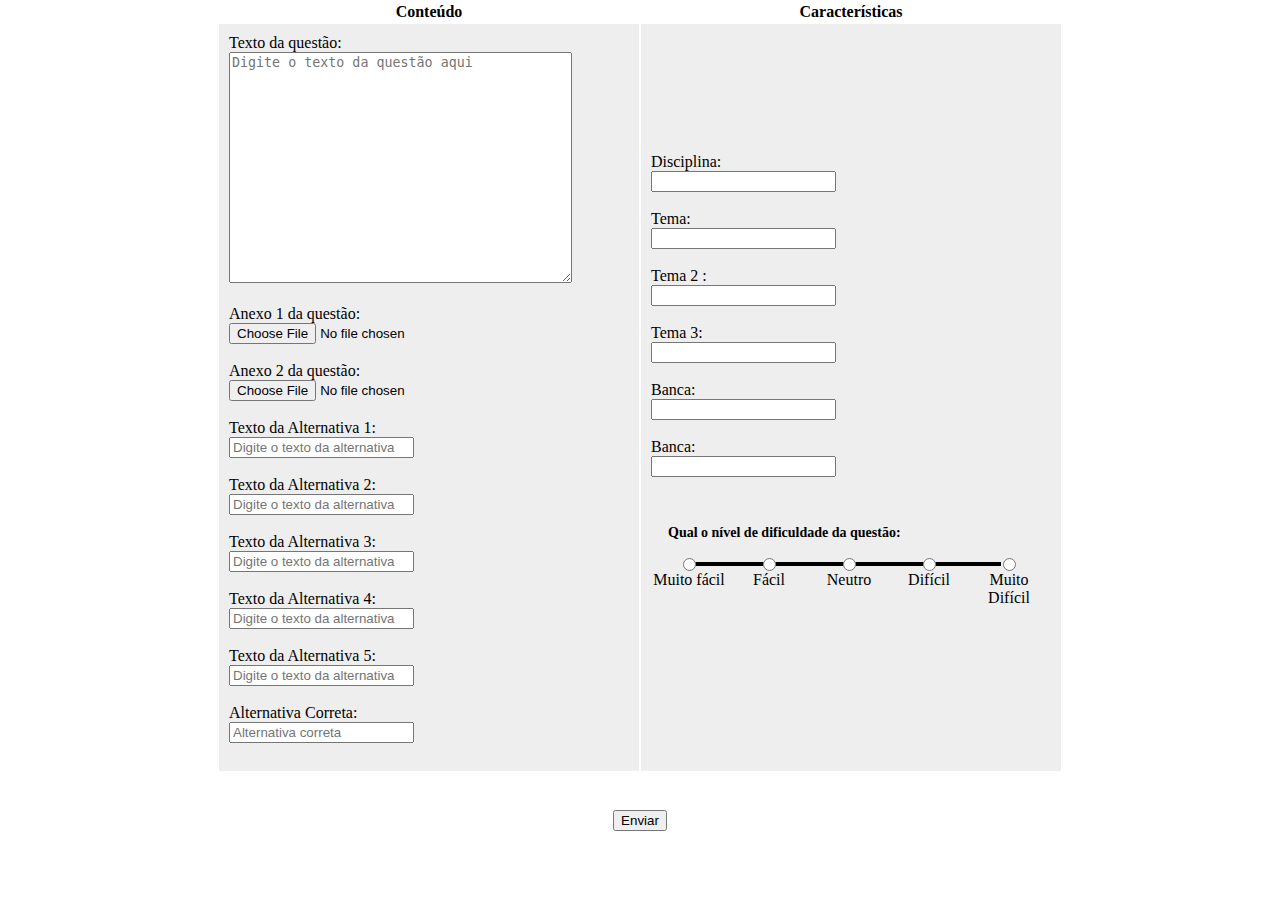
==== cadastro_questoes.html @ b889891e "Question registration page" ====
<!DOCTYPE html>
<html lang="pt-br">
<head>
    <link rel="stylesheet" href="stylos/form.css" rel = "stylesheet">
    <meta charset="UTF-8">
    <meta name="viewport" content="width=device-width, initial-scale=1.0">
    <title>Document</title>
</head>
<body>
    <div id = "principal">
      </table>
        <form method = "post" action = "sucess.html">

          <table>
            <thead>
              <tr>
                <th>Conteúdo</th>
                <th>Características</th>
              </tr>
            </thead>
            <tbody>
              <tr>
                <td id = "td1">
                  <div class = "quesiton">
            
                    <!--Corpo da questão-->
                    <label for = "texto">Texto da questão:</label><br>
                    <textarea name = "texto_question" id = "texto_question" placeholder="Digite o texto da questão aqui" rows="15" cols="40" required="required"></textarea><br><br>
      
                    <!--Anexo da questão 1 -->
                    <label for = "imagem1">Anexo 1 da questão:</label><br>
                    <input type = "file" name = "imagem1" id = "imagem1"><br><br>
      
                    <!--Anexo da questão 2 -->
                    <label for = "imagem2">Anexo 2 da questão:</label><br>
                    <input type = "file" name = "imagem2" id = "imagem2"><br><br>
                    
      
                    <!-- Alternativas -->
                    <label for = "alternativa_1">Texto da Alternativa 1:</label><br>
                    <input type = "text" name = "alternativa1" id = "alternativa1" placeholder = "Digite o texto da alternativa" required = "required"><br><br>
      
                    <label for = "alternativa_2">Texto da Alternativa 2:</label><br>
                    <input type = "text" name = "alternativa2" id = "alternativa2" placeholder = "Digite o texto da alternativa" required = "required"><br><br>
                    
                    <label for = "alternativa_3">Texto da Alternativa 3:</label><br>
                    <input type = "text" name = "alternativa3" id = "alternativa3" placeholder = "Digite o texto da alternativa"><br><br>
      
                    <label for = "alternativa_4">Texto da Alternativa 4:</label><br>
                    <input type = "text" name = "alternativa4" id = "alternativa4" placeholder = "Digite o texto da alternativa"><br><br>
      
                    <label for = "alternativa_5">Texto da Alternativa 5:</label><br>
                    <input type = "text" name = "alternativa5" id = "texto_question" placeholder = "Digite o texto da alternativa"><br><br>
      
                    <!-- Alternativa correta -->
                    <label for = "alternativa_correta">Alternativa Correta:</label><br>
                    <input type = "text" name = "alternativa_correta" id = "alternativa_correta" placeholder = "Alternativa correta" required = "required"><br><br>
      
                  </div> 
                </td>

                <td id = "td2">
                  <div class = "caracteristicas">
                    <!--Disciplina-->
                    <label for = "disciplina">Disciplina: </label><br>
                    <input type = "text" name = "disciplina" id = "disciplina" required = "required"><br><br>
                
                    <!--Temas-->
                    <label for = "tema1">Tema: </label><br>
                    <input type = "text" name = "tema1" id = "tema1" required = "required"><br><br>
      
                    <label for = "tema2">Tema 2 : </label><br>
                    <input type = "text" name = "tema2" id = "tema2"><br><br>
                    
                    <label for = "tema3">Tema 3: </label><br>
                    <input type = "text" name = "tema3" id = "tema3"><br><br>
      
                    <!-- Banca -->
                    <label for = "banca">Banca: </label><br>
                    <input type = "text" name = "banca" id = "banca" required = "required"><br><br>
      
                    <!-- Ano da prova -->
                    <label for = "ano">Banca: </label><br>
                    <input type = "text" name = "ano" id = "ano" required = "required"><br><br>
                    
      
                    <!-- Dificuldade -->
                    <label class="statement" required = "required">Qual o nível de dificuldade da questão: </label>
                    <ul class='likert'>
                      <li>
                        <input type="radio" name="likert" value="strong_agree">
                        <label>Muito fácil</label>
                      </li>
                      <li>
                        <input type="radio" name="likert" value="strong_agree">
                        <label>Fácil</label>
                      </li>
                      <li>
                        <input type="radio" name="likert" value="strong_agree">
                        <label>Neutro</label>
                      </li>
                      <li>
                        <input type="radio" name="likert" value="disagree">
                        <label>Difícil</label>
                      </li>
                      <li>
                        <input type="radio" name="likert" value="strong_agree">
                        <label>Muito Difícil</label>
                      </li>
                    </ul>
                  </div>
                </td>
              </tr>
              
              <tr>
                <td colspan="2" align="center">
                  <!-- Botão Enviar -->
                  <label for = "enviar"></label><br><br>
                  <input type="submit" name = "enviar" value = "Enviar"><br>
                </td>

              </tr>
            </tbody>

              
            


            
        </form>
    </div>
    
</body>
</html>
---- stylos/form.css ----
html,body {padding:0;margin:0;}
.wrap {
  font:12px Arial, san-serif;
}
h1.likert-header {
  padding-left:4.25%;
  margin:20px 0 0;
}
form .statement {
  display:block;
  font-size: 14px;
  font-weight: bold;
  padding: 30px 0 0 4.25%;
  margin-bottom:10px;
}
form .likert {
  list-style:none;
  width:100%;
  margin:0;
  padding:0 0 35px;
  display:block;
  border-bottom:2px solid #efefef;
}
form .likert:last-of-type {border-bottom:0;}
form .likert:before {
  content: '';
  position:relative;
  top:11px;
  left:9.5%;
  display:block;
  background-color:#000000;/*sub*/
  height:4px;
  width:78%;
}
form .likert li {
  display:inline-block;
  width:19%;
  text-align:center;
  vertical-align: top;
}
form .likert li input[type=radio] {
  display:block;
  position:relative;
  top:0;
  left:50%;
  margin-left:-6px;
  
}
form .likert li label {width:100%;}
form .buttons {
  margin:30px 0;
  padding:0 4.25%;
  text-align:right
} 
form .buttons button {
  padding: 5px 10px;
  background-color: #67ab49;
  border: 0;
  border-radius: 3px;
}
form .buttons .clear {background-color: #e9e9e9;}
form .buttons .submit {background-color: #67ab49;} 
form .buttons .clear:hover {background-color: #ccc;}
form .buttons .submit:hover {background-color: #14892c;} 


/* Formatação da tabela do forms*/

body {
  position:relative;
}

#principal {
  display: flex;
  justify-content: center;
  align-items: center;

}

/*th {
  width: 60%;
  height: 50%;
}*/


#td1 {
  width: 400px;
  background-color: #eeeeee;
  padding: 10px;
}

#td2 {

  justify-content: center;
  width: 400px;
  background-color: #eeeeee;
  padding: 10px;
}
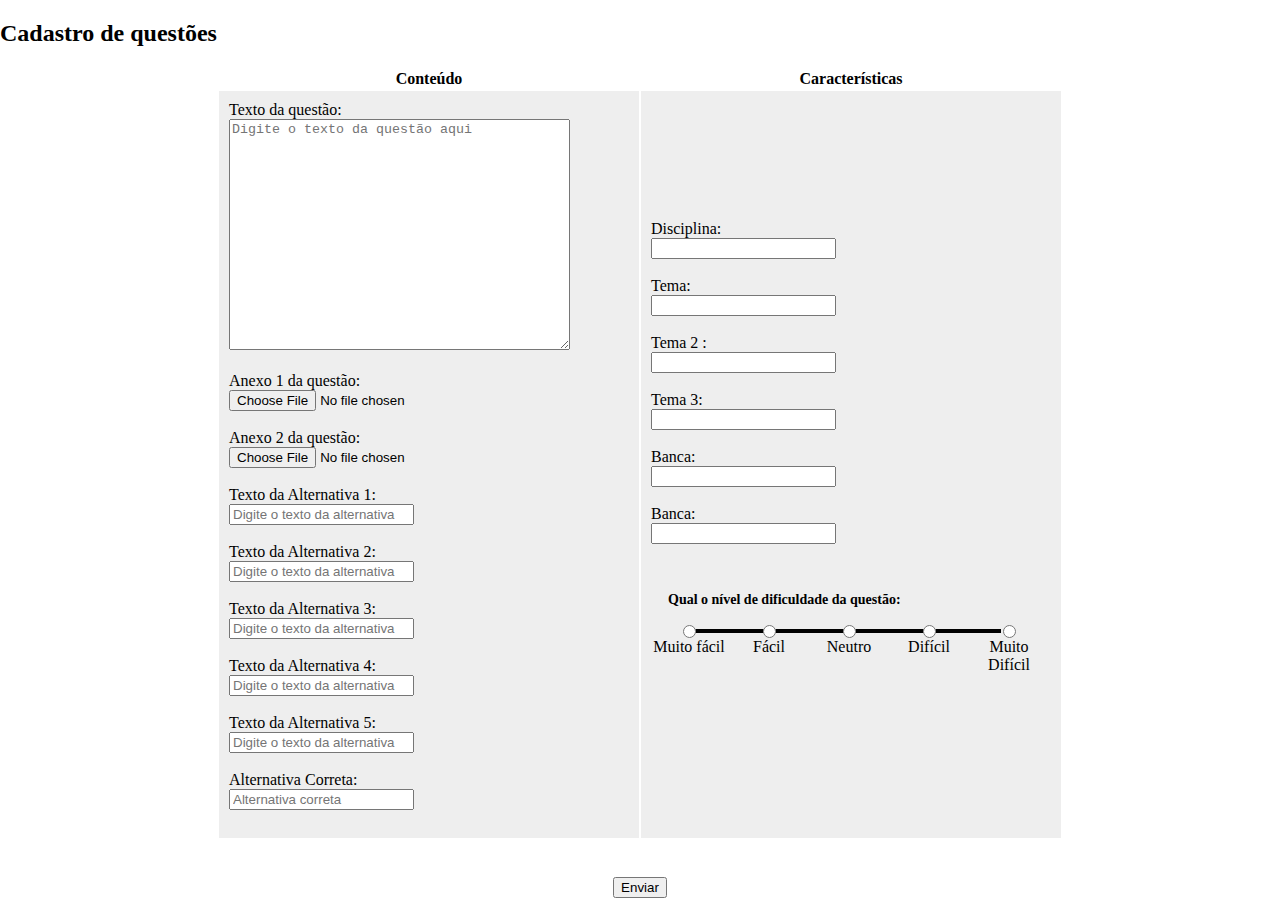
==== commit 64551d0a: "modificações na likert e título" ====
--- a/cadastro_questoes.html
+++ b/cadastro_questoes.html
@@ -7,6 +7,7 @@
     <title>Document</title>
 </head>
 <body>
+    <h2>Cadastro de questões</h2>
     <div id = "principal">
       </table>
         <form method = "post" action = "sucess.html">
